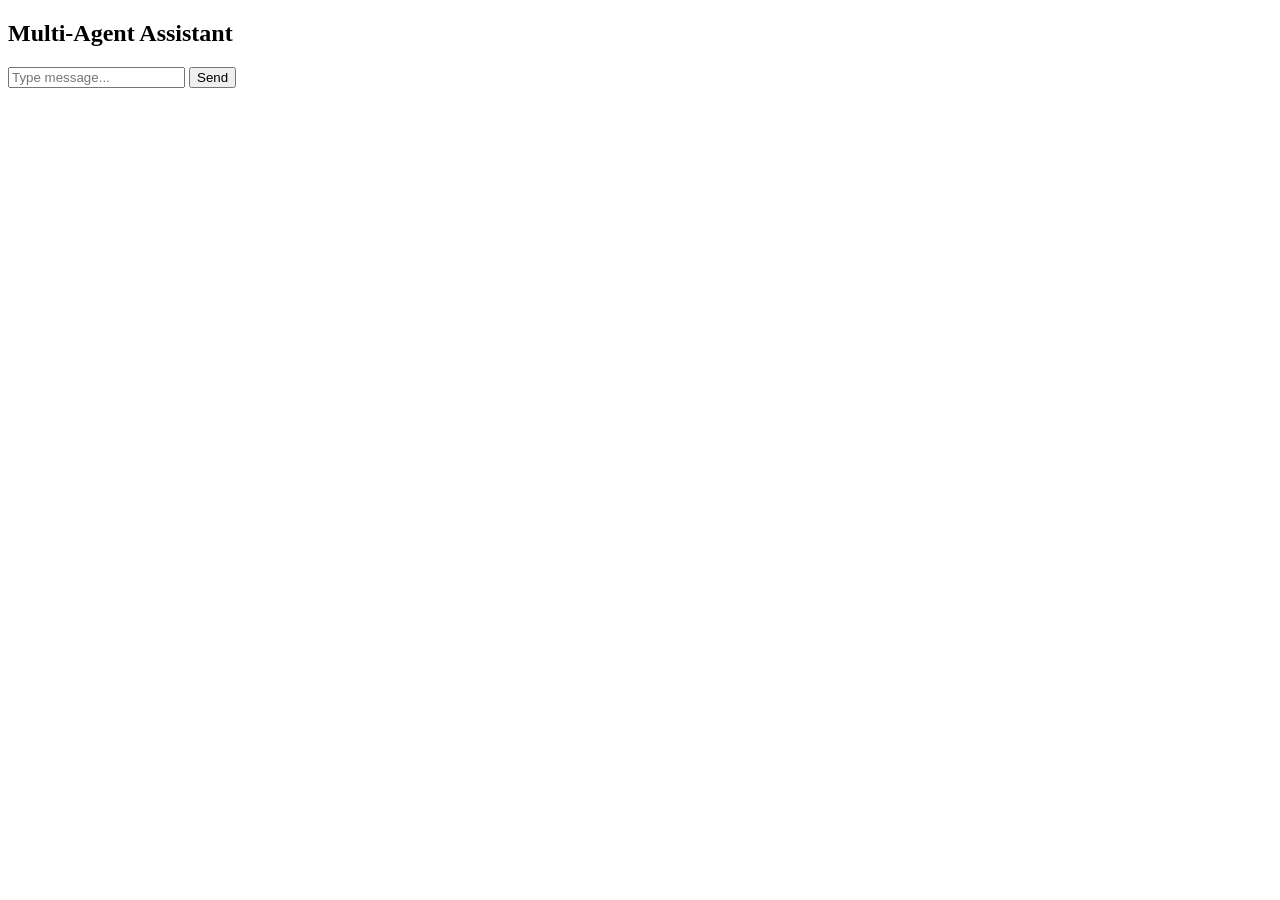
==== mas/ui/templates/index.html @ a03d63db "mas" ====
<!DOCTYPE html>
<html>
<head>
    <title>Multi-Agent Assistant</title>
</head>
<body>
    <h2>Multi-Agent Assistant</h2>

    <div id="chat"></div>

    <input type="text" id="input" placeholder="Type message..." />
    <button onclick="sendMessage()">Send</button>

    <script src="/static/app.js"></script>
</body>
</html>
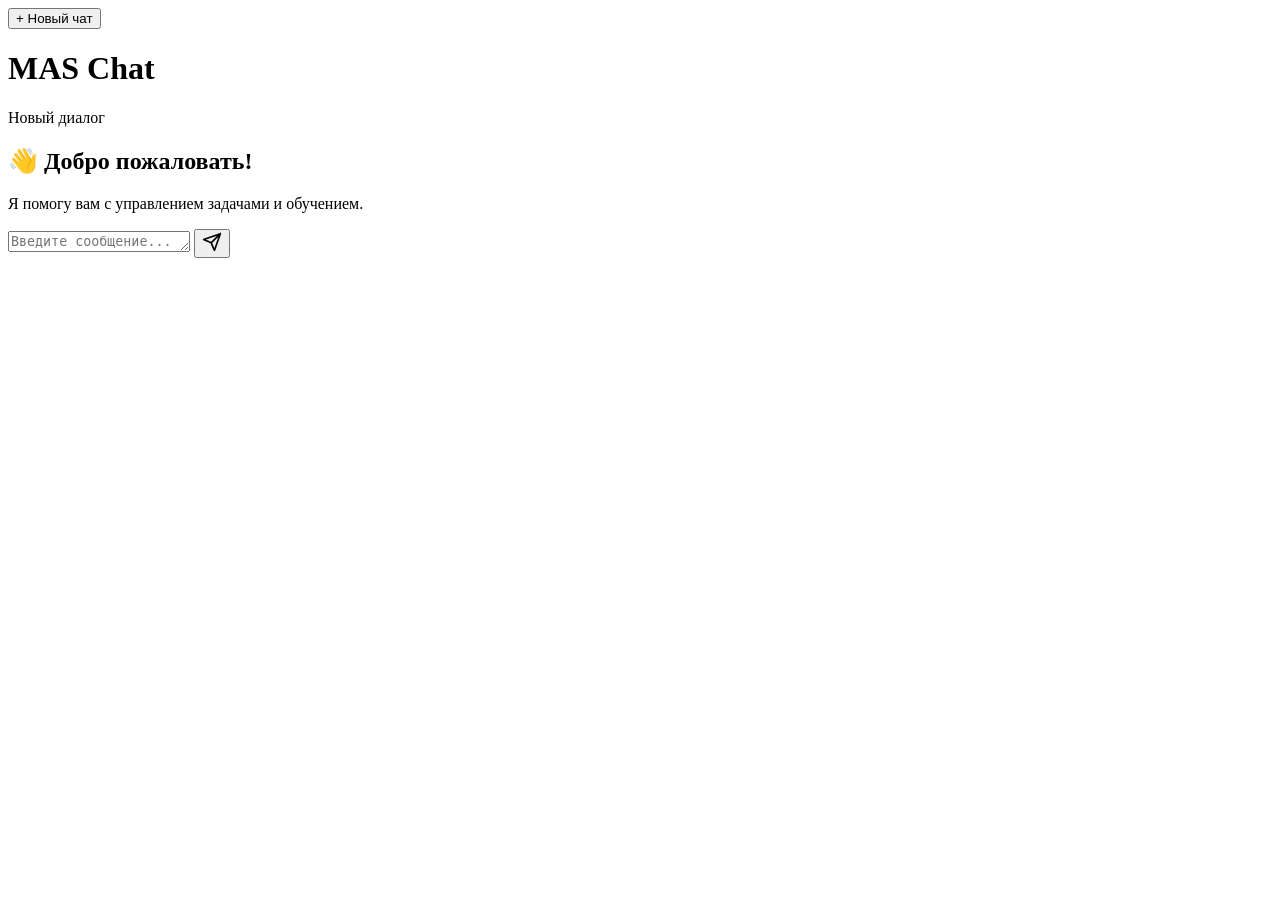
==== commit 90ec4e66: "." ====
--- a/mas/ui/templates/index.html
+++ b/mas/ui/templates/index.html
@@ -1,16 +1,58 @@
 <!DOCTYPE html>
-<html>
+<html lang="ru">
 <head>
-    <title>Multi-Agent Assistant</title>
+    <meta charset="UTF-8">
+    <meta name="viewport" content="width=device-width, initial-scale=1.0">
+    <title>MAS Chat</title>
+    <link rel="stylesheet" href="/static/css/style.css">
 </head>
 <body>
-    <h2>Multi-Agent Assistant</h2>
+    <div class="app-container">
+        <!-- Боковая панель -->
+        <aside class="sidebar">
+            <div class="sidebar-header">
+                <button class="new-chat-btn" onclick="createNewChat()">
+                    <span>+</span> Новый чат
+                </button>
+            </div>
+            <div class="sessions-list" id="sessionsList">
+                <!-- Список чатов загрузится через JS -->
+            </div>
+        </aside>
 
-    <div id="chat"></div>
+        <!-- Основная область чата -->
+        <main class="chat-area">
+            <div class="chat-header">
+                <h1>MAS Chat</h1>
+                <span class="current-session" id="currentSessionTitle">Новый диалог</span>
+            </div>
 
-    <input type="text" id="input" placeholder="Type message..." />
-    <button onclick="sendMessage()">Send</button>
+            <div class="messages-container" id="messagesContainer">
+                <div class="welcome-message">
+                    <h2>👋 Добро пожаловать!</h2>
+                    <p>Я помогу вам с управлением задачами и обучением.</p>
+                </div>
+            </div>
 
-    <script src="/static/app.js"></script>
+            <div class="input-area">
+                <form id="chatForm" onsubmit="sendMessage(event)">
+                    <textarea
+                        id="messageInput"
+                        placeholder="Введите сообщение..."
+                        rows="1"
+                        autocomplete="off"
+                    ></textarea>
+                    <button type="submit" id="sendBtn">
+                        <svg width="20" height="20" viewBox="0 0 24 24" fill="none">
+                            <path d="M22 2L11 13M22 2L15 22L11 13M22 2L2 9L11 13"
+                                  stroke="currentColor" stroke-width="2" stroke-linecap="round" stroke-linejoin="round"/>
+                        </svg>
+                    </button>
+                </form>
+            </div>
+        </main>
+    </div>
+
+    <script src="/static/js/chat.js"></script>
 </body>
 </html>
